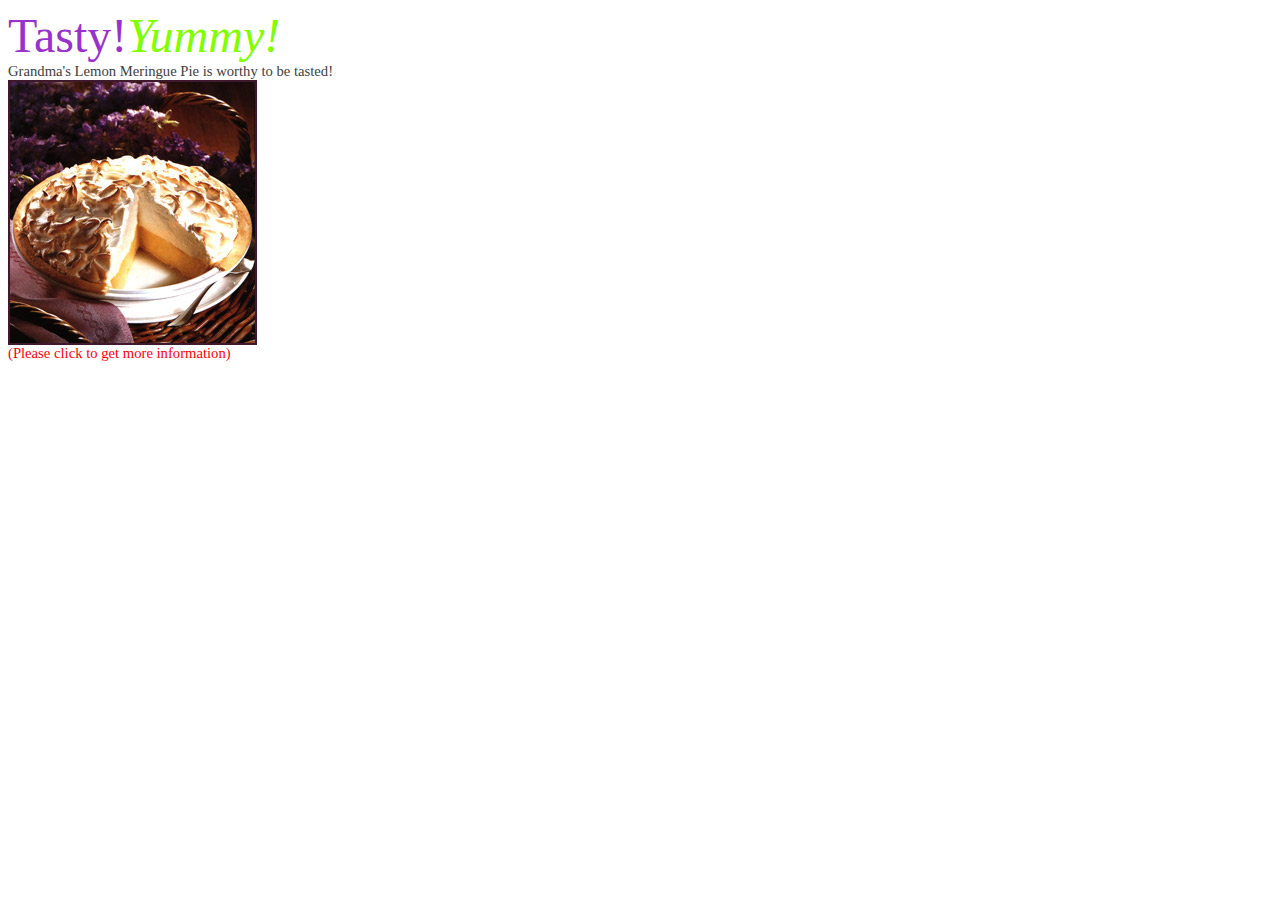
==== web第一次作业/index.html @ 25a55ec4 "first time to use git" ====
<!-- saved from url=(0074)file:///G:/web/web%E7%AC%AC%E4%B8%80%E6%AC%A1%E4%BD%9C%E4%B8%9A/index.html -->
<html><head><meta http-equiv="Content-Type" content="text/html; charset=GBK">
    
    <link href="./index_files/recipe.css" type="text/css" rel="stylesheet">
    <meta name="description" content="introduction of Grandma&#39;s Lemon Meringue Pie">
    <title>
      home
    </title>
  </head>
  <body>
  	<p2>
      <p3>Tasty!</p3><p4>Yummy!</p4><br>
       Grandma's Lemon Meringue Pie is worthy to be tasted!<br>
    
   	<a href="file:///G:/web/web%E7%AC%AC%E4%B8%80%E6%AC%A1%E4%BD%9C%E4%B8%9A/pie.html">
	  <img src="./index_files/pie.jpg" alt="Grandma&#39;s Lemon Meringue Pie " title="You shall not pass!">
    </a><br>
    <p1>
    (Please click to get more information)
    </p1>
  </p2></body></html>
---- web第一次作业/index_files/recipe.css ----
body {
  background-image:url("http://courses.cs.washington.edu/courses/cse190m/09sp/homework/1/silverware.jpg");
  background-attachment: fixed;
}
p1 {
  color: red;
}
p2 {
  color: #404040;
  font-size: 11pt;
  font-family:Georgia, Garamond,serif;
}
p3 {
  font-size:  -webkit-xxx-large;
  font-family: cursive;
  color: darkorchid;
}
p4 {
  font-size: -webkit-xxx-large;
  font-style: italic;
  font-family: fantasy;
  color: chartreuse;
}
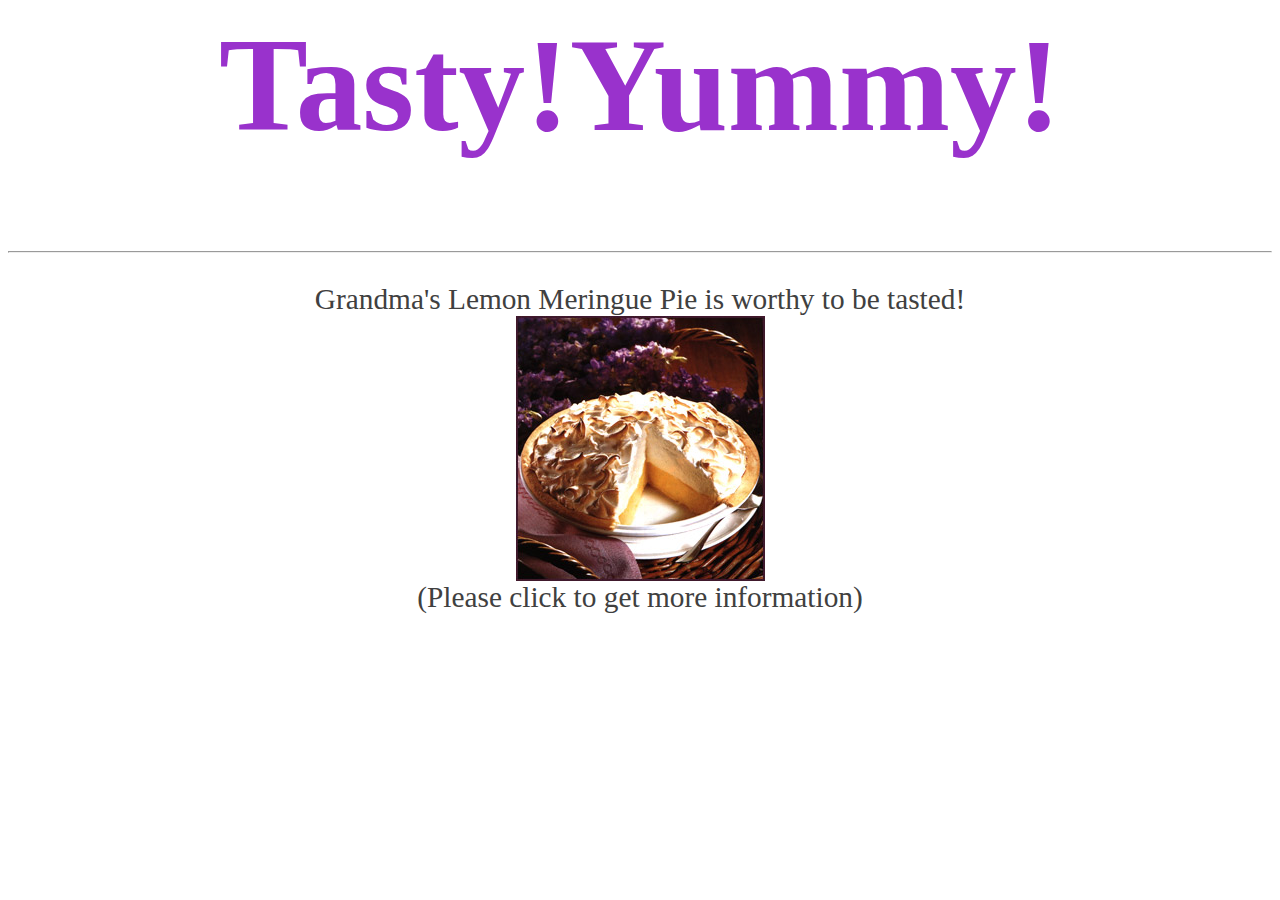
==== commit 372f3cce: "修改主页，修改html代码要求" ====
--- a/web第一次作业/index.html
+++ b/web第一次作业/index.html
@@ -1,6 +1,5 @@
 
-<!-- saved from url=(0074)file:///G:/web/web%E7%AC%AC%E4%B8%80%E6%AC%A1%E4%BD%9C%E4%B8%9A/index.html -->
-<html><head><meta http-equiv="Content-Type" content="text/html; charset=GBK">
+<html><head><meta http-equiv="Content-Type" content="text/html; charset=utf-8">
     
     <link href="./index_files/recipe.css" type="text/css" rel="stylesheet">
     <meta name="description" content="introduction of Grandma&#39;s Lemon Meringue Pie">
@@ -9,14 +8,12 @@
     </title>
   </head>
   <body>
-  	<p2>
-      <p3>Tasty!</p3><p4>Yummy!</p4><br>
-       Grandma's Lemon Meringue Pie is worthy to be tasted!<br>
+      <h1>Tasty!Yummy!</h1><hr />
+      <p>Grandma's Lemon Meringue Pie is worthy to be tasted!<br>
     
-   	<a href="file:///G:/web/web%E7%AC%AC%E4%B8%80%E6%AC%A1%E4%BD%9C%E4%B8%9A/pie.html">
+   	<a href="pie.html">
 	  <img src="./index_files/pie.jpg" alt="Grandma&#39;s Lemon Meringue Pie " title="You shall not pass!">
     </a><br>
-    <p1>
     (Please click to get more information)
-    </p1>
-  </p2></body></html>+    </p>
+  </body></html>--- a/web第一次作业/index_files/recipe.css
+++ b/web第一次作业/index_files/recipe.css
@@ -2,22 +2,15 @@
   background-image:url("http://courses.cs.washington.edu/courses/cse190m/09sp/homework/1/silverware.jpg");
   background-attachment: fixed;
 }
-p1 {
-  color: red;
+p {
+  color: #404040;
+  font-size: 22pt;
+  font-family:Georgia, Garamond,serif;
+  text-align: center;
 }
-p2 {
-  color: #404040;
-  font-size: 11pt;
-  font-family:Georgia, Garamond,serif;
-}
-p3 {
-  font-size:  -webkit-xxx-large;
+h1 {
+  font-size: 100pt;
   font-family: cursive;
   color: darkorchid;
-}
-p4 {
-  font-size: -webkit-xxx-large;
-  font-style: italic;
-  font-family: fantasy;
-  color: chartreuse;
+  text-align: center;
 }